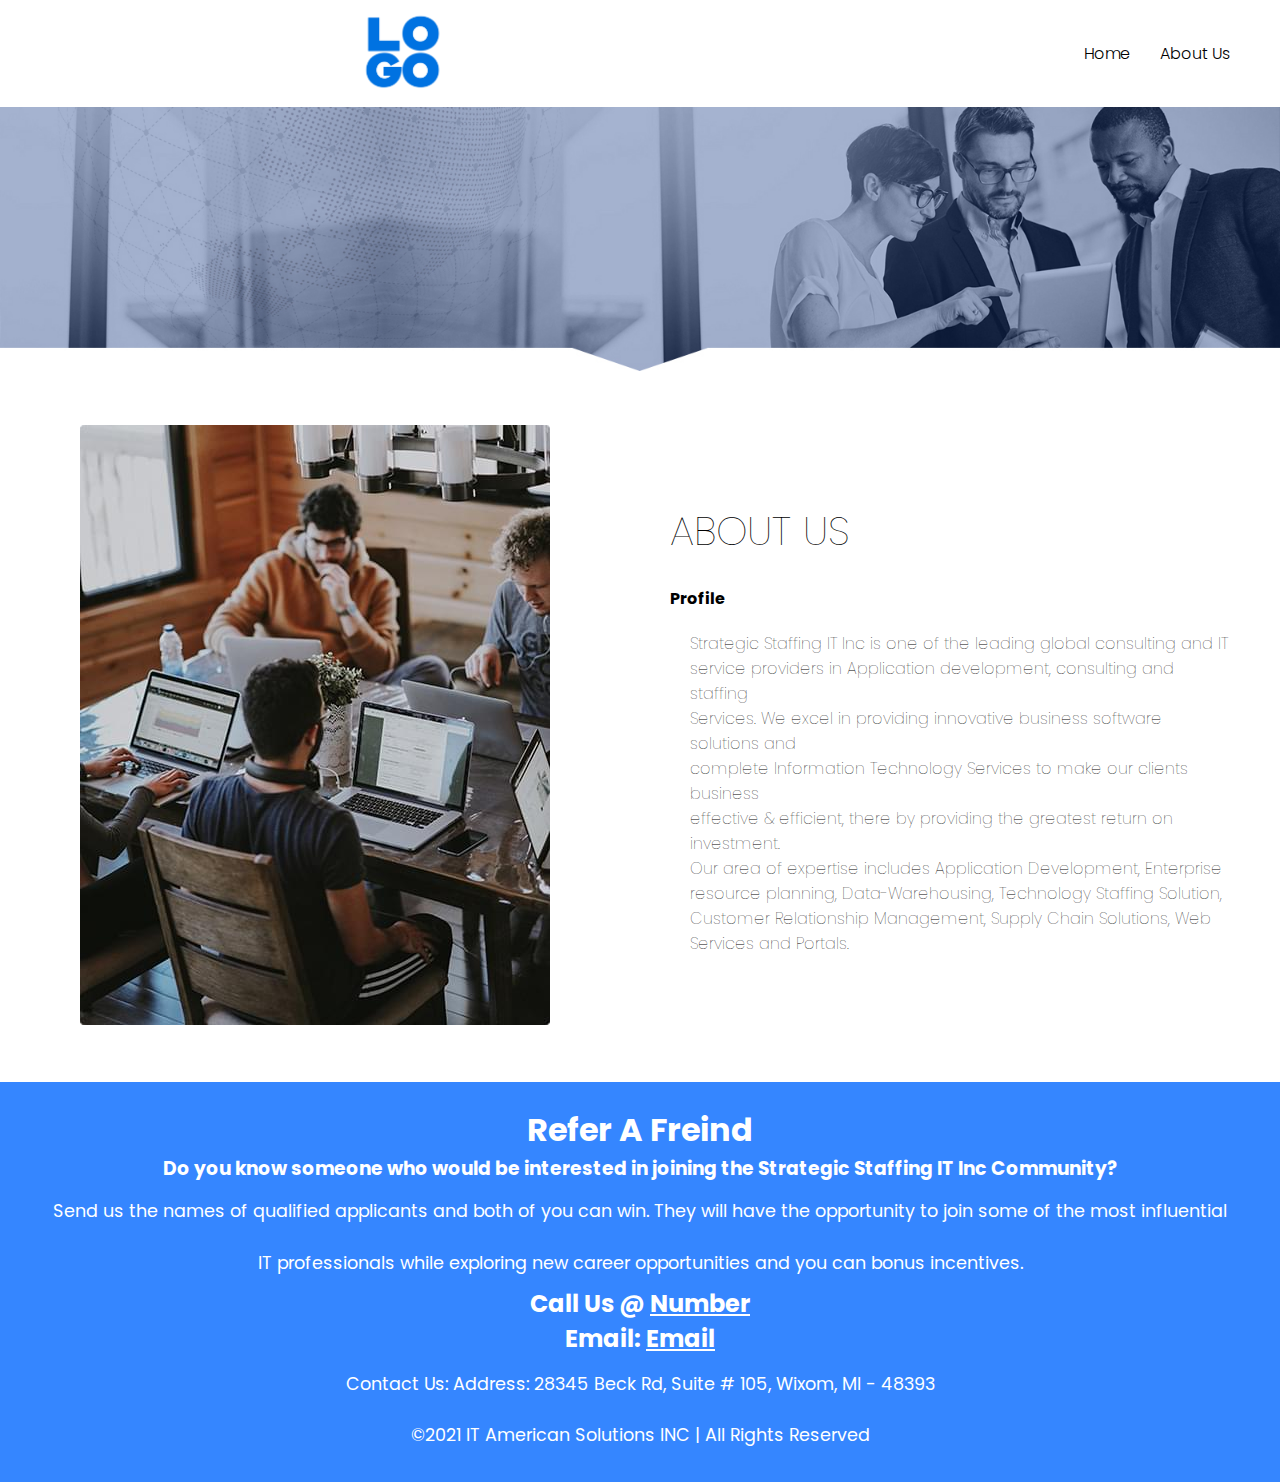
==== about.html @ 60a05f11 "About Page With Footer" ====
<!DOCTYPE html>
<html lang="en">
<head>
    <meta charset="UTF-8">
    <meta http-equiv="X-UA-Compatible" content="IE=edge">
    <meta name="viewport" content="width=device-width, initial-scale=1.0">
    <link rel="stylesheet" href="./navbar.css">
    <link rel="stylesheet" href="./slider.css">
    <link rel="stylesheet" href="./about.css">
    <link rel="stylesheet" href="./footer.css">
    <title>IT American Solutions INC</title>
</head>
<body>
    <header>
        <a href="#" class="logo"><a href="index.html"><img src="./logo.png" width="100px" height="100px"></a></a>
        <div class="menuToggle" onclick="toggleMenu();"></div>
        <ul class="navigation">
            <li><a href="index.html">Home</a></li>
            <li><a href="about.html">About Us</a></li>
        </ul>
    </header>

    <img src="./about-us.jpeg" class="topimg">


    <article class="flex-coloumn">
        <div class="row">
            <div class="column">
                <div class="column-1">
                    <img src="./abt.jpeg">
                </div>
            </div>
            <div class="column">
                <div class="column-2 bg-light">
                    <h2>ABOUT US</h2>
                    <br>
                        <i class="fas fa-uds"></i><strong class="meta">Profile</strong>
                    <p class="para">Strategic Staffing IT Inc is one of the leading global consulting and IT<br>
                         service providers in Application development, consulting and staffing<br>
                        Services. We excel in providing innovative business software solutions and <br>
                        complete Information Technology Services to make our clients business <br>
                        effective & efficient, there by providing the greatest return on investment.<br>
                        Our area of expertise includes Application Development, Enterprise<br>
                        resource planning, Data-Warehousing, Technology Staffing Solution,<br>
                        Customer Relationship Management, Supply Chain Solutions, Web<br>
                        Services and Portals.</p>
                    <a href="post3.html" class="btn btn-dark">
                    </a>
                </div>
            </div>
        </div>
    </article>


<footer>
    <h1 class="white">Refer A Freind</h1>
    <h3 class="white">Do you know someone who would be interested in joining the Strategic Staffing IT Inc Community?</h3>
    <p>Send us the names of qualified applicants and both of you can win. They will have the opportunity to join some of the most influential<br><br><span>
        IT professionals while exploring new career opportunities and you can bonus incentives.</span></p>
    <h2 class="white">Call Us @ <a href="tel:" class="white">Number</a></h2></a>
    <h2 class="white">Email: <a href="mailto:" class="white">Email</a></a></h2>
    <p>Contact Us: Address: 28345 Beck Rd, Suite # 105, Wixom, MI - 48393</p>
    <p>©2021 IT American Solutions INC | All Rights Reserved</p>
</footer>

<script>
    window.addEventListener('scroll', function() {
        const header = document.querySelector('header');
        header.classList.toggle("sticky", window.scrollY > 0);
    });
  
    function toggleMenu() {
        const menuToggle = document.querySelector('.menuToggle');
        const navigation = document.querySelector('.navigation');
        menuToggle.classList.toggle('active');
        navigation.classList.toggle('active');
    }
  </script>
</body>
</html>
---- navbar.css ----
@import url('https://fonts.googleapis.com/css2?family=Poppins:wght@100,200,300,400,500,600,700,800,900&display=swap');
* {
    margin: 0;
    padding: 0;
    box-sizing: border-box;
    font-family: 'Poppins', sans-serif;
}
header.sticky {
    background: #fff;
    padding: 0.0001px 50px;
    box-shadow: 0 5px 20px rgba(0, 0, 0, 0.05);
    opacity: 1;
}

header {
    top: 0;
    left: 0;
    width: 100%;
    padding: 0.0001px 50px;
    z-index: 10000;
    display: flex;
    justify-content: space-between;
    align-items: center;
    transition: 0.5s;
    background: #fff;
}

header.logo {
    margin-left: 10px;
}

header .navigation {
    position: relative;
    display: flex;
}

header .navigation li {
    list-style: none;
    margin-left: 30px;
}

header .navigation li a {
    text-decoration: none;
    color: #000;
    font-weight: 300;
}

header .navigation li a:hover,
header.sticky .navigation li a:hover {
    color: #245af0;
}

header.sticky .navigation li a {
    color: #111;
}
---- slider.css ----
* {box-sizing: border-box}
body {font-family: Verdana, sans-serif; margin:0}
.mySlides {display: none}

/* Slideshow container */
.slideshow-container {
  max-width: 100%;
  position: relative;
  margin: auto;
}



/* Next & previous buttons */
.prev, .next {
  cursor: pointer;
  position: absolute;
  top: 50%;
  width: auto;
  padding: 16px;
  margin-top: -22px;
  color: white;
  font-weight: bold;
  font-size: 18px;
  transition: 0.6s ease;
  border-radius: 0 3px 3px 0;
  user-select: none;
}

/* Position the "next button" to the right */
.next {
  right: 0;
  border-radius: 3px 0 0 3px;
}

/* On hover, add a black background color with a little bit see-through */
.prev:hover, .next:hover {
  background-color: rgba(0,0,0,0.8);
}

/* Caption text */


/* Number text (1/3 etc) */
.numbertext {
  color: #f2f2f2;
  font-size: 12px;
  padding: 8px 12px;
  position: absolute;
  top: 0;
}

/* The dots/bullets/indicators */
.dot {
  cursor: pointer;
  height: 15px;
  width: 15px;
  margin: 0 2px;
  background-color: #bbb;
  border-radius: 50%;
  display: inline-block;
  transition: background-color 0.6s ease;
  
}

.active, .dot:hover {
  background-color: #333;
}

/* Fading animation */
.fade {
  -webkit-animation-name: fade;
  -webkit-animation-duration: 1.5s;
  animation-name: fade;
  animation-duration: 1.5s;
}

@-webkit-keyframes fade {
  from {opacity: .4} 
  to {opacity: 1}
}

@keyframes fade {
  from {opacity: .4} 
  to {opacity: 1}
}

/* On smaller screens, decrease text size */
@media only screen and (max-width: 300px) {
  .prev, .next,.text {font-size: 11px}
}
---- about.css ----
.topimg {
    width: 100%;
    margin-bottom: 20px;
}
.white {
    color: #fff;
}

/* posts */
.flex-coloumn .column {
    flex: 100%;
    max-width: 100%;
}


.flex-items {
    display: flex;
    text-align: center;
    justify-content: center;
    text-align: center;
    height: 100%;
}

.flex-items .fas {
    display: flex;
    text-align: center;
    justify-content: center;
    text-align: center;
    height: 100%;
}

.flex-items>div {
    padding: 20px;
}


/* Flex columns */

.flex-coloumn.flex-reverse .row {
    flex-direction: row-reverse;
}

.flex-coloumn .row {
    display: flex;
    flex-direction: row;
    flex-wrap: wrap;
    width: 100%;
}

.flex-coloumn .column {
    display: flex;
    flex-direction: column;
    flex-basis: 100%;
    flex: 1;
}

.flex-coloumn .column .column-1,
.flex-coloumn .column .column-2 {
    height: 100%;
}

.flex-coloumn img {
    margin-left: 80px;
    margin-top: 30px;
    margin-bottom: 50px;
    object-fit: cover;
    border-radius: 2px;
}

.flex-coloumn .column-2 {
    display: flex;
    flex-direction: column;
    align-items: flex-start;
    justify-content: center;
    padding: 30px;
}

.flex-coloumn h2 {
    font-size: 40px;
    font-weight: 100;
}

.flex-coloumn h4 {
    margin-bottom: 10px;
}

.flex-coloumn p {
    margin: 20px;
    font-weight: 100;
}

span {
    margin-bottom: 1rem;
}
---- footer.css ----
footer {
    position: relative;
    width: 100%;
    background: #3586ff;
    min-height: 400px;
    padding: 20px 50px;
    display: flex;
    justify-content: center;
    align-items: center;
    flex-direction: column;
}
footer .social_icon,
footer .menu {
    position: relative;
    display: flex;
    justify-content: center;
    align-items: center;
    margin: 10px 0;
}
footer .social_icon li ,
footer .menu li {
    list-style: none;
}

footer .social_icon li a {
    font-size: 2em;
    color: #fff;
    margin: 0 10px;
    display: inline-block;
    transition: 0.5s;
}

footer .social_icon li a:hover {
    transform: translateY(-10px);
}
footer .menu li a {
    font-size: 1.2em;
    color: #fff;
    margin: 0 10px;
    display: inline-block;
    text-decoration: none;
    opacity: 0.7;
}

footer .menu li a:hover {
    opacity: 1;
}
footer p {
    color: #fff;
    text-align: center;
    margin-top: 15px;
    margin-bottom: 10px;
    font-size: 1.1em;
}
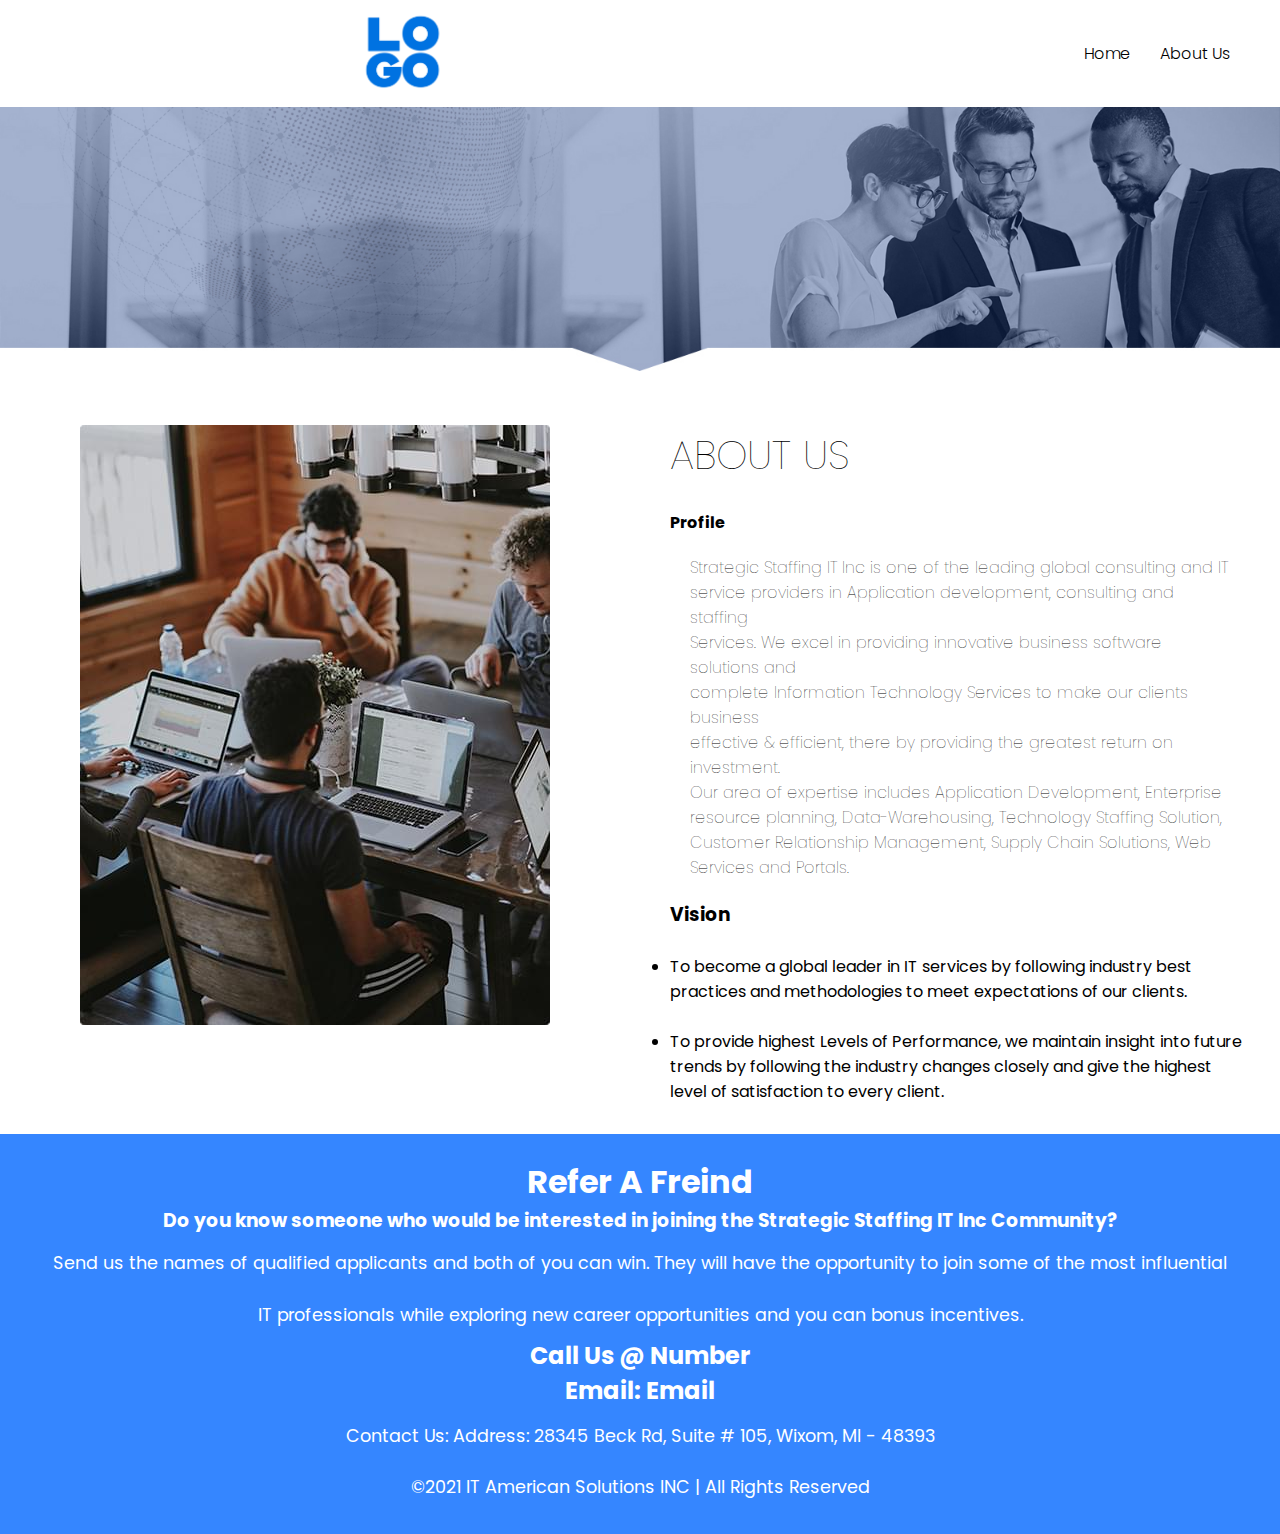
==== commit 8ce6c813: "About Page Has Been Completed" ====
--- a/about.html
+++ b/about.html
@@ -44,14 +44,20 @@
                         resource planning, Data-Warehousing, Technology Staffing Solution,<br>
                         Customer Relationship Management, Supply Chain Solutions, Web<br>
                         Services and Portals.</p>
-                    <a href="post3.html" class="btn btn-dark">
+                    <h3>Vision</h3>
+                    <ul>
+                        <br>
+                        <li>To become a global leader in IT services by following industry best<br>practices and methodologies to meet expectations of our clients.
+                        </li>
+                        <br>
+                        <li>To provide highest Levels of Performance, we maintain insight into future<br>trends by following the industry changes closely and give the highest<br>level of satisfaction to every client.</li>
+                    </ul>
+                        <a href="post3.html" class="btn btn-dark">
                     </a>
                 </div>
             </div>
         </div>
     </article>
-
-
 <footer>
     <h1 class="white">Refer A Freind</h1>
     <h3 class="white">Do you know someone who would be interested in joining the Strategic Staffing IT Inc Community?</h3>
--- a/about.css
+++ b/about.css
@@ -92,3 +92,11 @@
 span {
     margin-bottom: 1rem;
 }
+
+li {
+    text-decoration: none;
+}
+.tick {
+    width: 20px;
+    height: 20px;
+}--- a/footer.css
+++ b/footer.css
@@ -51,4 +51,8 @@
     margin-top: 15px;
     margin-bottom: 10px;
     font-size: 1.1em;
+}
+
+a {
+    text-decoration: none;
 }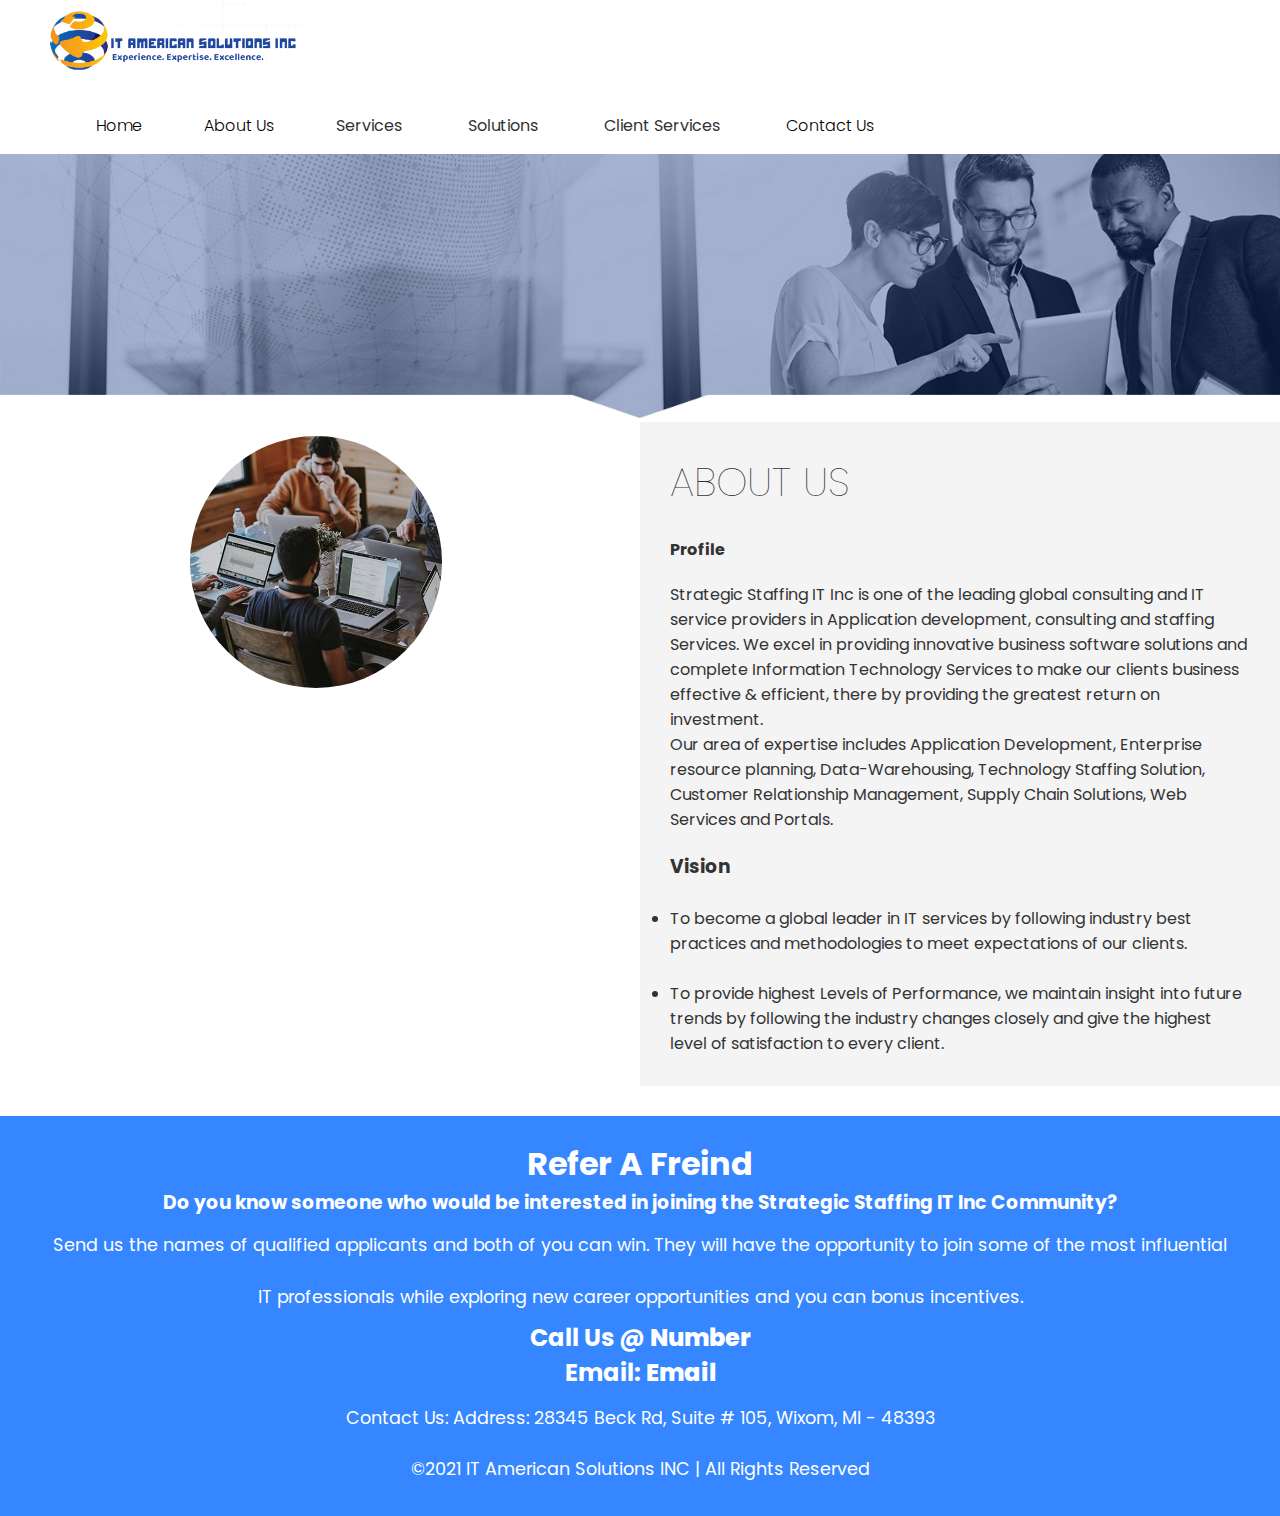
==== commit 33cb11f3: "FAQ Page Completed. Logo Updated" ====
--- a/about.html
+++ b/about.html
@@ -4,24 +4,51 @@
     <meta charset="UTF-8">
     <meta http-equiv="X-UA-Compatible" content="IE=edge">
     <meta name="viewport" content="width=device-width, initial-scale=1.0">
-    <link rel="stylesheet" href="./navbar.css">
-    <link rel="stylesheet" href="./slider.css">
-    <link rel="stylesheet" href="./about.css">
-    <link rel="stylesheet" href="./footer.css">
+    <link rel="stylesheet" href="./css/navbar.css">
+    <link rel="stylesheet" href="./css/slider.css">
+    <link rel="stylesheet" href="./css/home.css">
+    <link rel="stylesheet" href="./css/footer.css">
+    <link rel="icon" href="./titlelogo.png" type="image/icon type">
     <title>IT American Solutions INC</title>
 </head>
 <body>
-    <header>
-        <a href="#" class="logo"><a href="index.html"><img src="./logo.png" width="100px" height="100px"></a></a>
-        <div class="menuToggle" onclick="toggleMenu();"></div>
-        <ul class="navigation">
-            <li><a href="index.html">Home</a></li>
-            <li><a href="about.html">About Us</a></li>
-        </ul>
+    <header class="hero">
+        <nav id="navbar">
+            <a href="#" class="logo"><a href="index.html"><img src="./logo.png" height="90px"></a></a>
+            <div class="menuToggle" onclick="toggleMenu();"></div>
+            <ul class="navigation">
+                <li><a href="index.html">Home</a></li>
+                <li><a href="about.html">About Us</a></li>
+                <ul>
+                    <li>Services <i class="fas fa-angle-down"></i> 
+                        <ul>
+                            <li><a href="./database-solutions.html">Databse Solutions</a></li>
+                            <li><a href="./Enterprise.html">Enterprise Solutions</a></li>
+                            <li><a href="./it-consulting.html">IT Consultings</a></li>
+                        </ul>
+                    </li>
+                    <li>Solutions<i class="fas fa-angle-down"></i>
+                        <ul>
+                            <li><a href="./Buisness.html">Buisness Intelligence (BI)</a></li>
+                            <li><a href="./Enterprise.html">Enterprise Resource Planning (ERP)</a></li>
+                        </ul>
+                    </li>
+                    <li>Client Services<i class="fas fa-angle-down"></i>
+                        <ul>
+                            <li><a href="./overview.html">Overview</a></li>
+                            <li><a href="./processes.html">Services Process</a></li>
+                            <li><a href="./client.html">Client Serviceed</a></li>
+                            <li><a href="./project.html">Project Outsourching</a></li>
+                            <li><a href="./faq.html">FAQ</a></li>
+                        </ul>
+                    </li>
+                    <li><a href="./Contact.html">Contact Us</a></li>
+                </ul>
+            </ul>
+        </nav>
     </header>
 
-    <img src="./about-us.jpeg" class="topimg">
-
+    <img src="./about-us.jpeg" class="topimg" width="100%">
 
     <article class="flex-coloumn">
         <div class="row">
@@ -52,8 +79,6 @@
                         <br>
                         <li>To provide highest Levels of Performance, we maintain insight into future<br>trends by following the industry changes closely and give the highest<br>level of satisfaction to every client.</li>
                     </ul>
-                        <a href="post3.html" class="btn btn-dark">
-                    </a>
                 </div>
             </div>
         </div>
--- a/css/navbar.css
+++ b/css/navbar.css
@@ -0,0 +1,153 @@
+@import url('https://fonts.googleapis.com/css2?family=Poppins:wght@100,200,300,400,500,600,700,800,900&display=swap');
+* {
+    margin: 0;
+    padding: 0;
+    box-sizing: border-box;
+    font-family: 'Poppins', sans-serif;
+    scroll-behavior: smooth;
+}
+
+:root {
+    --primary-color: coral;
+    --secondary-color: chocolate;
+}
+
+header.sticky {
+    position: fixed;
+    background: #fff;
+    padding: 0.0001px 40px;
+    box-shadow: 0 5px 20px rgba(0, 0, 0, 0.2);
+    opacity: 1;
+}
+
+.logo {
+    position: fixed;
+    left: 0;
+}
+
+header {
+    top: 0;
+    left: 0;
+    width: 100%;
+    padding: 0.0001px 50px;
+    z-index: 10000;
+    display: flex;
+    justify-content: space-between;
+    align-items: center;
+    transition: 0.5s;
+
+}
+
+header.logo {
+    margin-left: 10px;
+}
+
+header .navigation {
+    position: relative;
+    display: flex;
+}
+
+header .navigation li {
+    list-style: none;
+    margin-left: 30px;
+}
+
+header .navigation li a {
+    text-decoration: none;
+    color: #000;
+    font-weight: 300;
+}
+
+header .navigation li a:hover,
+header.sticky .navigation li a:hover {
+    color: #245af0;
+}
+
+header.sticky .navigation li a {
+    color: #111;
+}
+
+/* Hide nested ul by default */
+
+
+#navbar ul {
+    list-style: none;
+    z-index: 3;
+}
+
+#navbar ul li {
+    color: #333;
+    display: inline-block;
+    padding: 1rem;
+    position: relative;
+    cursor: pointer;
+}
+
+#navbar ul li a {
+    color: #000;
+    text-decoration: none;
+}
+
+
+/* Hide nested ul by default */
+
+#navbar ul li ul {
+    display: none;
+}
+
+
+
+/* Nested dropdown sho{w */
+
+#navbar ul li:hover ul {
+    display: block;
+    position: absolute;
+    left: 0;
+    width: 200px;
+    margin-top: 1rem;
+}
+
+#navbar ul li:hover ul li {
+    display: block;
+    background: #e7e7e7;
+}
+
+#navbar ul li:hover ul li a {
+    color: #333;
+}
+
+#navbar ul li:hover ul li:hover {
+    background: #e0e0e0;
+    color: inherit;
+}
+
+#navbar ul li:hover ul li span {
+    float: right;
+    color: #fff;
+    background: var(--primary-color);
+    padding: 0.2rem 0.5rem;
+    text-align: center;
+    font-size: 0.8rem;
+    border-radius: 5px;
+}
+
+#navbar ul li:hover ul li:hover span {
+    background: var(--secondary-color);
+}
+
+#showcase {
+    display: flex;
+    flex-direction: column;
+    height: 300px;
+    align-items: center;
+    justify-content: center;
+    text-align: center;
+    padding: 0 2rem;
+    background-color: var(--primary-color);
+
+}
+
+#showcase h1 {
+    color: #fff;
+    font-size: 4rem;
+}
--- a/css/slider.css
+++ b/css/slider.css
@@ -0,0 +1,92 @@
+* {box-sizing: border-box}
+body {font-family: Verdana, sans-serif; margin:0}
+.mySlides {display: none}
+
+/* Slideshow container */
+.slideshow-container {
+  z-index: -1;
+  max-width: 100%;
+  position: relative;
+  margin: auto;
+}
+
+
+
+/* Next & previous buttons */
+.prev, .next {
+  cursor: pointer;
+  position: absolute;
+  top: 50%;
+  width: auto;
+  padding: 16px;
+  margin-top: -22px;
+  color: white;
+  font-weight: bold;
+  font-size: 18px;
+  transition: 0.6s ease;
+  border-radius: 0 3px 3px 0;
+  user-select: none;
+}
+
+/* Position the "next button" to the right */
+.next {
+  right: 0;
+  border-radius: 3px 0 0 3px;
+}
+
+/* On hover, add a black background color with a little bit see-through */
+.prev:hover, .next:hover {
+  background-color: rgba(0,0,0,0.8);
+}
+
+/* Caption text */
+
+
+/* Number text (1/3 etc) */
+.numbertext {
+  color: #f2f2f2;
+  font-size: 12px;
+  padding: 8px 12px;
+  position: absolute;
+  top: 0;
+}
+
+/* The dots/bullets/indicators */
+.dot {
+  cursor: pointer;
+  height: 15px;
+  width: 15px;
+  margin: 0 2px;
+  background-color: #bbb;
+  border-radius: 50%;
+  display: inline-block;
+  transition: background-color 0.6s ease;
+  
+}
+
+.active, .dot:hover {
+  background-color: #333;
+}
+
+/* Fading animation */
+.fade {
+  -webkit-animation-name: fade;
+  -webkit-animation-duration: 1.5s;
+  animation-name: fade;
+  animation-duration: 1.5s;
+}
+
+@-webkit-keyframes fade {
+  from {opacity: .4} 
+  to {opacity: 1}
+}
+
+@keyframes fade {
+  from {opacity: .4} 
+  to {opacity: 1}
+}
+
+/* On smaller screens, decrease text size */
+@media only screen and (max-width: 300px) {
+  .prev, .next,.text {font-size: 11px}
+}
--- a/css/home.css
+++ b/css/home.css
@@ -0,0 +1,234 @@
+.container {
+    display: flex;
+    justify-content: center;
+    align-items: center;
+}
+span {
+    display: flex;
+    justify-content: center;
+    align-items: center;
+}
+
+br {
+    pointer-events: none;
+}
+
+.sidetext {
+    margin-left: 10px;
+}
+
+.white {
+    color: #fff;
+    z-index: 100000;
+}
+.rectangle {
+    display: flex;
+    justify-content: center;
+    align-items: center;
+    width: 100%;
+    height: 100px;
+    background: #1d58c7;
+}
+
+.left {
+    display: flex;
+    justify-content: center;
+    align-items: center;
+    flex-direction: row;
+}
+.left img {
+    width: 235px;
+    height: 235px;
+    object-fit: cover;
+    border-radius: 50%;
+    margin-right: 50px;
+}
+
+a {
+    color: #333;
+    text-decoration: none;
+    font-weight: 800;
+}
+.black {
+    background: #c1c1c2;
+}
+.black h1 {
+    margin-top: 50px;
+}
+
+/* posts */
+.flex-coloumn .column {
+    flex: 100%;
+    max-width: 100%;
+}
+
+
+.flex-items {
+    display: flex;
+    text-align: center;
+    justify-content: center;
+    text-align: center;
+    height: 100%;
+}
+
+.flex-items .fas {
+    display: flex;
+    text-align: center;
+    justify-content: center;
+    text-align: center;
+    height: 100%;
+}
+
+.flex-items>div {
+    padding: 20px;
+}
+
+
+/* Flex columns */
+
+.flex-coloumn.flex-reverse .row {
+    flex-direction: row-reverse;
+}
+
+.flex-coloumn .row {
+    display: flex;
+    flex-direction: row;
+    flex-wrap: wrap;
+    width: 100%;
+}
+
+.flex-coloumn .column {
+    display: flex;
+    flex-direction: column;
+    flex-basis: 100%;
+    flex: 1;
+}
+
+.flex-coloumn .column .column-1,
+.flex-coloumn .column .column-2 {
+    height: 100%;
+}
+
+.flex-coloumn img {
+    margin-left: 190px;
+    margin-top: 14px;
+    width: 252px;
+    height: 252px;
+    object-fit: cover;
+    border-radius: 50%;
+}
+
+.flex-coloumn .column-2 {
+    display: flex;
+    flex-direction: column;
+    align-items: flex-start;
+    justify-content: center;
+    padding: 30px;
+}
+
+.flex-coloumn h2 {
+    font-size: 40px;
+    font-weight: 100;
+}
+
+.flex-coloumn h4 {
+    margin-bottom: 10px;
+}
+
+.flex-coloumn p {
+    margin: 20px 0;
+}
+
+.btn-light,
+.bg-light {
+    background: #f4f4f4;
+    color: #333;
+}
+
+.btn-dark,
+.bg-dark {
+    background: #333;
+    color: #fff;
+}
+.btn {
+    cursor: pointer;
+    display: inline-block;
+    padding: 10px 30px;
+    color: #fff;
+    background-color: rgb(34, 163, 202);
+    border: none;
+    border-radius: 5px;
+}
+article {
+    height: 10%;
+}
+
+
+
+.containerof {
+    position: relative;
+    width: 1200px;
+    height: 750px;
+    display: flex;
+    justify-content: center;
+    align-items: center;
+    gap: 20px;
+    flex-wrap: wrap;
+    margin-left: 100px;
+}
+
+.containerof .serviceBox {
+    position: relative;
+    width: 350px;
+    height: 280px;
+    background: #51446e;
+    border-radius: 20px;
+    overflow: hidden;
+}
+
+
+.containerof .serviceBox .icon {
+    position: absolute;
+    top: 0;
+    left: 0;
+    width: 100%;
+    height: 100%;
+    background: var(--i);
+    transition: 0.5s;
+    display: flex;
+    justify-content: center;
+    align-items: center;
+    z-index: 2;
+}
+
+.containerof .serviceBox:hover .icon {
+    top: 30px;
+    left: calc(50% - 40px);
+    width: 80px;
+    height: 80px;
+    border-radius: 50%;
+}
+.containerof .serviceBox .icon ion-icon {
+    font-size: 5em;
+    color: #fff;
+    transition: 0.5s;
+}
+.containerof .serviceBox:hover .icon ion-icon {
+    font-size: 2em;
+}
+.containerof .serviceBox .content {
+    position: relative;
+    padding: 20px;
+    color: #fff;
+    text-align: center;
+    margin-top: 100px;
+    z-index: 1;
+}
+.containerof .serviceBox .content h2 {
+    margin-top: 10px;
+    margin-bottom: 5px;
+}
+.containerof .serviceBox .content p {
+    opacity: 65%;
+    line-height: 1.5em;
+}
--- a/css/footer.css
+++ b/css/footer.css
@@ -0,0 +1,62 @@
+footer {
+    position: relative;
+    width: 100%;
+    background: #3586ff;
+    min-height: 400px;
+    padding: 20px 50px;
+    display: flex;
+    justify-content: center;
+    align-items: center;
+    flex-direction: column;
+    margin-top: 30px;
+}
+footer .social_icon,
+footer .menu {
+    position: relative;
+    display: flex;
+    justify-content: center;
+    align-items: center;
+    margin: 10px 0;
+}
+footer .social_icon li ,
+footer .menu li {
+    list-style: none;
+}
+
+footer .social_icon li a {
+    font-size: 2em;
+    color: #fff;
+    margin: 0 10px;
+    display: inline-block;
+    transition: 0.5s;
+}
+
+footer .social_icon li a:hover {
+    transform: translateY(-10px);
+}
+footer .menu li a {
+    font-size: 1.2em;
+    color: #fff;
+    margin: 0 10px;
+    display: inline-block;
+    text-decoration: none;
+    opacity: 0.7;
+}
+
+footer .menu li a:hover {
+    opacity: 1;
+}
+footer p {
+    color: #fff;
+    text-align: center;
+    margin-top: 15px;
+    margin-bottom: 10px;
+    font-size: 1.1em;
+}
+
+a {
+    text-decoration: none;
+}
+.white {
+    color: #fff;
+}